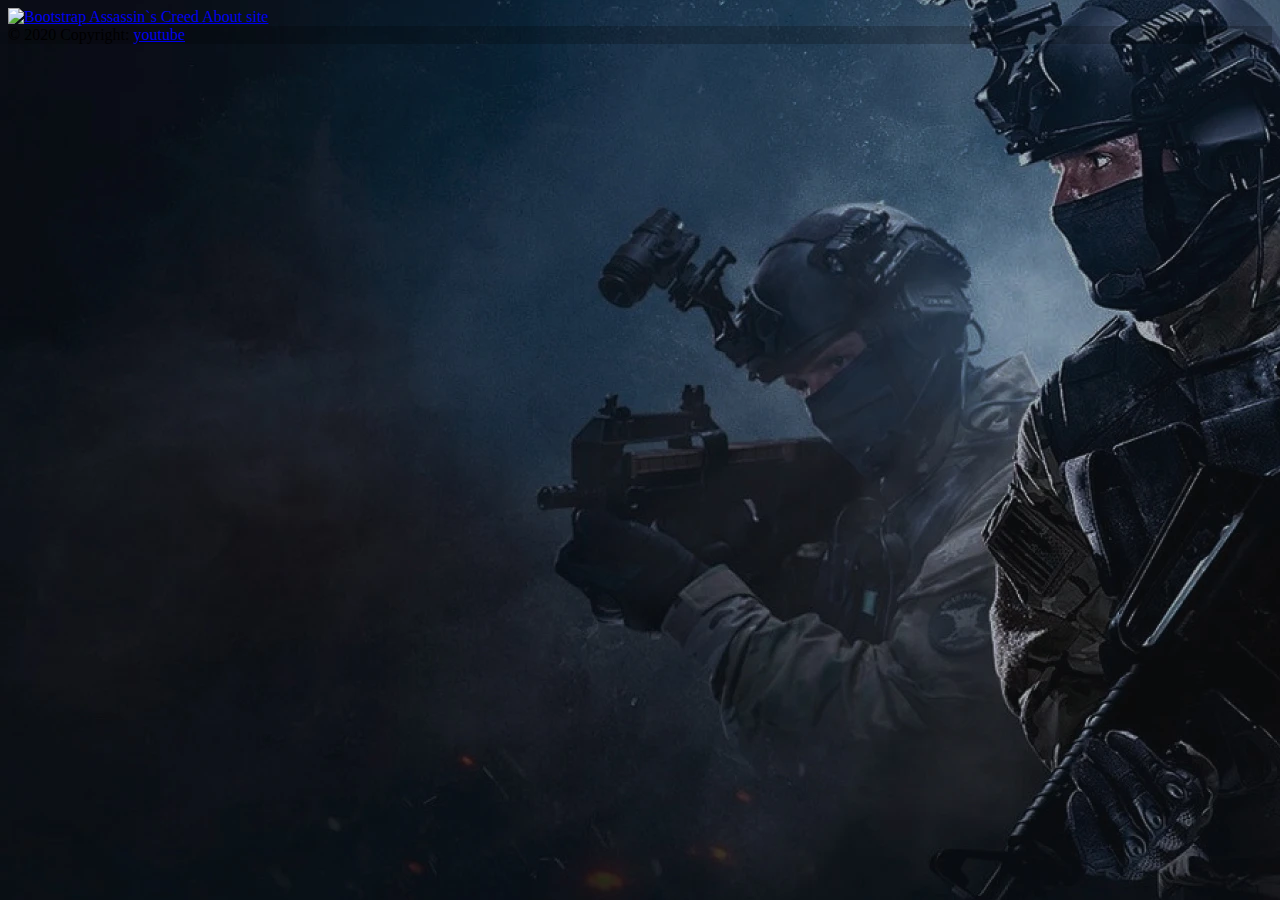
==== about this.html @ 5f3648e0 ",mn" ====
<!doctype html>
<html lang="en">

<head>
    <meta charset="utf-8">
    <meta name="viewport" content="width=device-width, initial-scale=1">
    <title>my first free site</title>
    <link href="https://cdn.jsdelivr.net/npm/bootstrap@5.3.0/dist/css/bootstrap.min.css" rel="stylesheet"
        integrity="sha384-9ndCyUaIbzAi2FUVXJi0CjmCapSmO7SnpJef0486qhLnuZ2cdeRhO02iuK6FUUVM" crossorigin="anonymous">
    <link rel="stylesheet" href="style.css">
</head>

<body>

    <nav class="navbar bg-body-tertiary" style="margin-top: 0; padding: 0;">
        <div class="container-fluid bg-secondary">
            <a href="/web-site/do_not_README.html" class="navbar-brand">
                <img src="https://logowik.com/content/uploads/images/assassins-creed2820.jpg" alt="Bootstrap" width="50"
                    height="40">
                Assassin`s Creed
            </a>
            <a class="btn btn-primary" href="/about this.html" role="button">About site</a>
        </div>
    </nav>

    <footer class="bg-light text-center text-lg-start">
        <!-- Copyright -->
        <div class="text-center p-3" style="background-color: rgba(0, 0, 0, 0.2);">
            © 2020 Copyright:
            <a class="text-dark" href="https://www.ubisoft.com/ru-ru/">youtube</a>
        </div>
        <!-- Copyright -->
    </footer>

    <script src="https://cdn.jsdelivr.net/npm/bootstrap@5.3.0/dist/js/bootstrap.bundle.min.js"
        integrity="sha384-geWF76RCwLtnZ8qwWowPQNguL3RmwHVBC9FhGdlKrxdiJJigb/j/68SIy3Te4Bkz"
        crossorigin="anonymous"></script>
</body>

</html>
---- style.css ----
.my_card {
  margin-top: 1em;
  margin-bottom: 1em;
}

body {
  background-image: url('bg.webp');
}
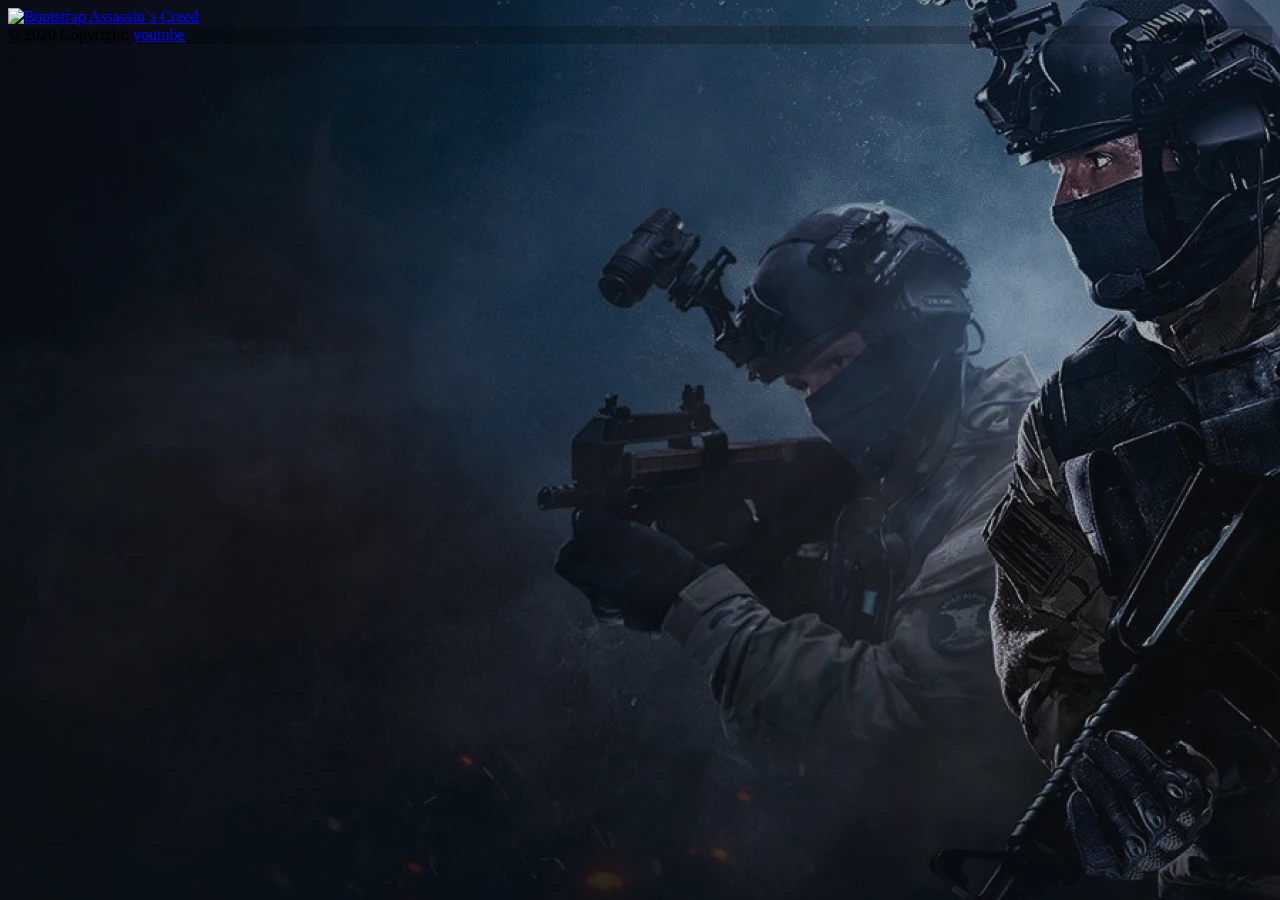
==== commit 09385a31: "hgj" ====
--- a/about this.html
+++ b/about this.html
@@ -19,7 +19,7 @@
                     height="40">
                 Assassin`s Creed
             </a>
-            <a class="btn btn-primary" href="/about this.html" role="button">About site</a>
+            
         </div>
     </nav>
 
